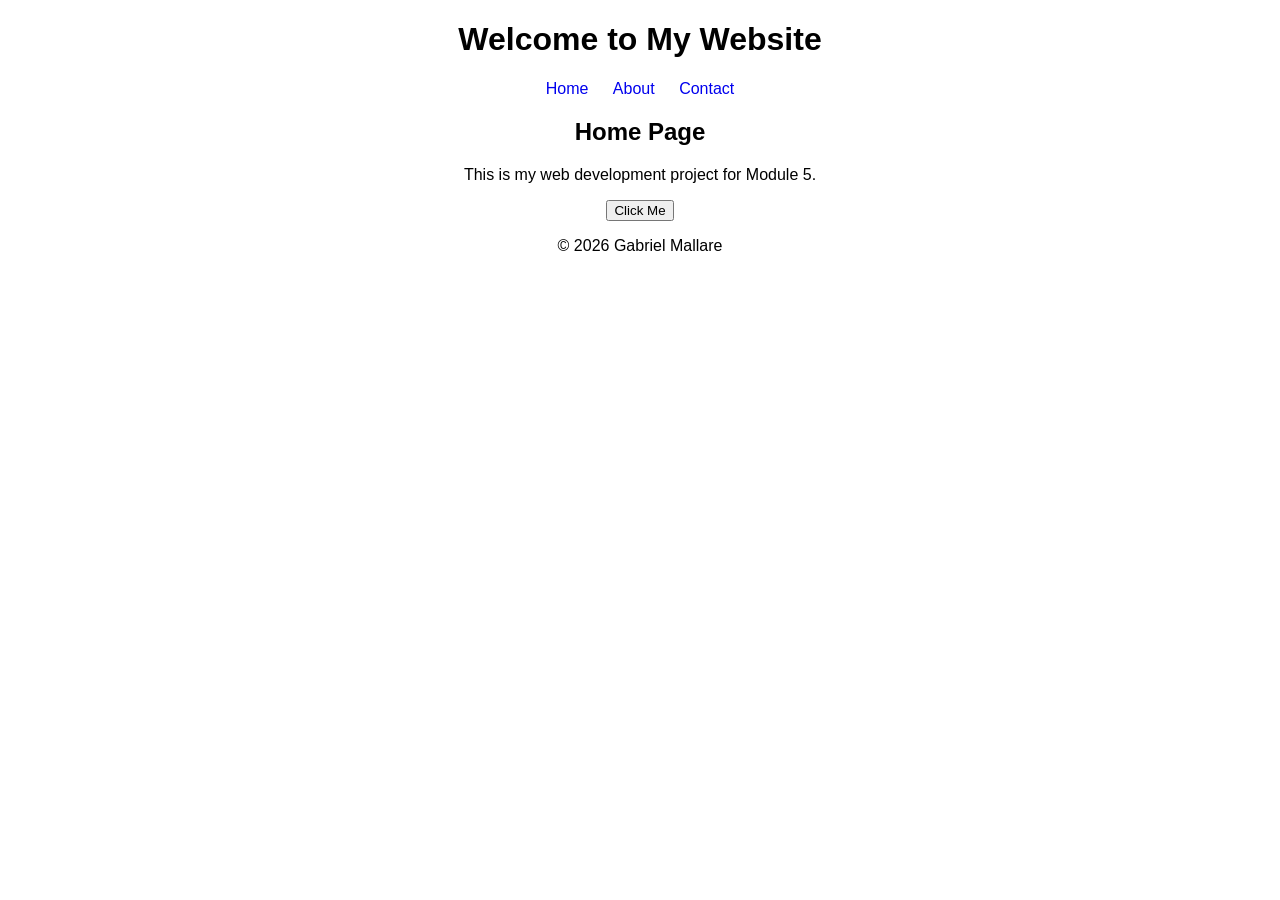
==== index.html @ 0fa05cd1 "initial commit" ====
<!DOCTYPE html>
<html lang="en">
<head>
    <meta charset="UTF-8">
    <meta name="viewport" content="width=device-width, initial-scale=1.0">
    <title>Modern Web Project</title>
    <link rel="stylesheet" href="style.css">
</head>
<body>

    <header>
        <h1>Welcome to My Website</h1>

        <nav>
            <a href="index.html">Home</a>
            <a href="about.html">About</a>
            <a href="contact.html">Contact</a>
        </nav>
    </header>

    <main>
        <section>
            <h2>Home Page</h2>
            <p>This is my web development project for Module 5.</p>

            <button onclick="showMessage()">Click Me</button>
        </section>
    </main>

    <footer>
        <p>&copy; 2026 Gabriel Mallare</p>
    </footer>

    <script src="script.js"></script>
</body>
</html>
---- style.css ----
body {
    font-family: Arial, sans-serif;
    text-align: center;
}

nav a {
    margin: 10px;
    text-decoration: none;
}
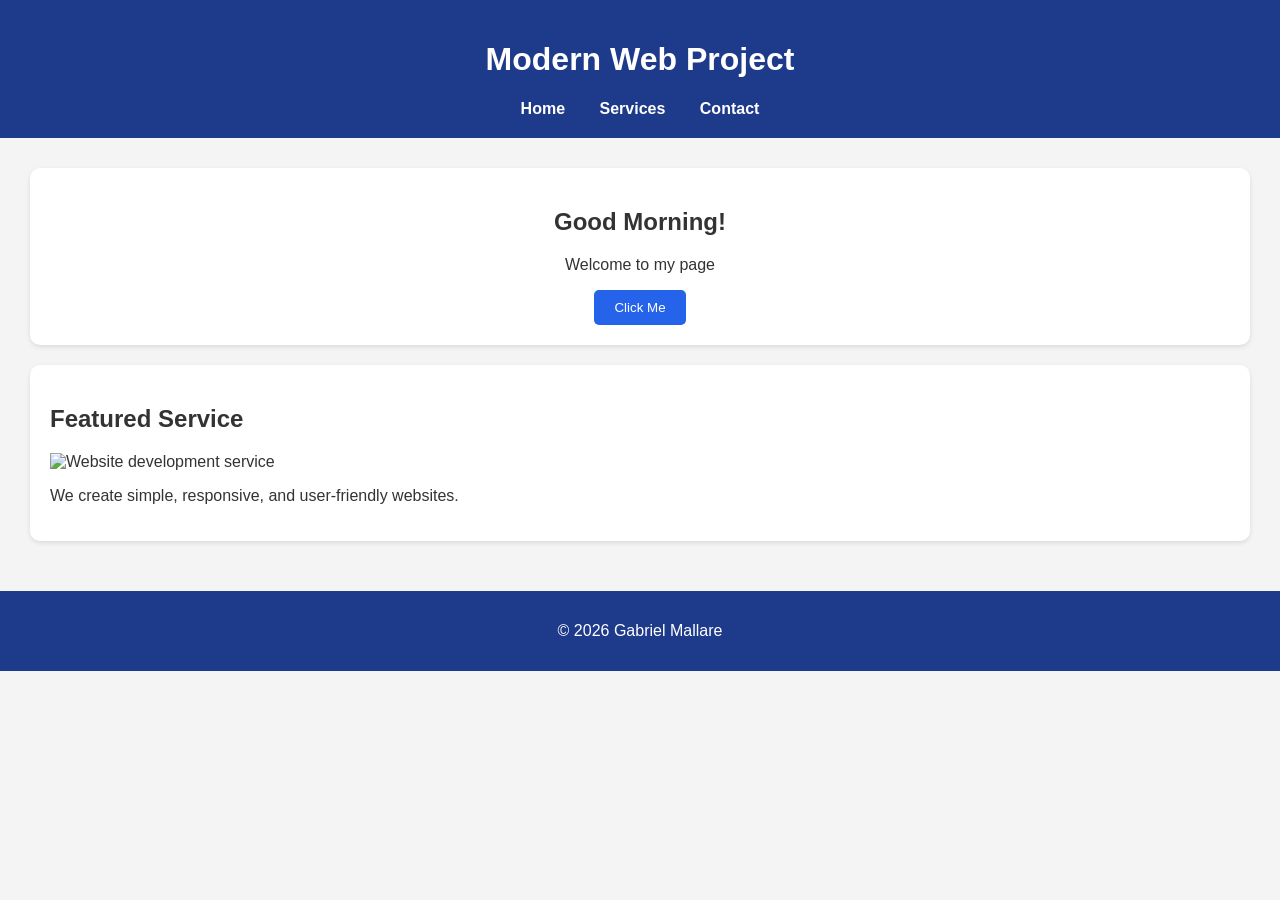
==== commit c8e081be: "Completed project requirements" ====
--- a/index.html
+++ b/index.html
@@ -3,34 +3,53 @@
 <head>
     <meta charset="UTF-8">
     <meta name="viewport" content="width=device-width, initial-scale=1.0">
-    <title>Modern Web Project</title>
+    <meta name="description" content="Modern Web Project Home Page">
+    <title>Gabriel and....</title>
+
     <link rel="stylesheet" href="style.css">
 </head>
 <body>
 
-    <header>
-        <h1>Welcome to My Website</h1>
+<header>
+    <h1>Modern Web Project</h1>
 
-        <nav>
-            <a href="index.html">Home</a>
-            <a href="about.html">About</a>
-            <a href="contact.html">Contact</a>
-        </nav>
-    </header>
+    <nav>
+        <a href="index.html">Home</a>
+        <a href="about.html">Services</a>
+        <a href="contact.html">Contact</a>
+    </nav>
+</header>
 
-    <main>
-        <section>
-            <h2>Home Page</h2>
-            <p>This is my web development project for Module 5.</p>
+<main>
+    <section class="hero">
+        <h2 id="greeting"></h2>
 
-            <button onclick="showMessage()">Click Me</button>
-        </section>
-    </main>
+        <p>
+            Welcome to my page
+        </p>
 
-    <footer>
-        <p>&copy; 2026 Gabriel Mallare</p>
-    </footer>
+        <button onclick="showMessage()">
+            Click Me
+        </button>
+    </section>
 
-    <script src="script.js"></script>
+    <section>
+        <h2>Featured Service</h2>
+
+        <img src="https://via.placeholder.com/400x200"
+             alt="Website development service">
+
+        <p>
+            We create simple, responsive, and user-friendly websites.
+        </p>
+    </section>
+</main>
+
+<footer>
+    <p>&copy; 2026 Gabriel Mallare</p>
+</footer>
+
+<script src="script.js"></script>
+
 </body>
 </html>
--- a/style.css
+++ b/style.css
@@ -1,9 +1,74 @@
-body {
-    font-family: Arial, sans-serif;
-    text-align: center;
+body{
+    margin:0;
+    font-family:Arial, sans-serif;
+    background:#f4f4f4;
+    color:#333;
 }
 
-nav a {
-    margin: 10px;
-    text-decoration: none;
+header{
+    background:#1e3a8a;
+    color:white;
+    padding:20px;
+    text-align:center;
+}
+
+nav{
+    margin-top:10px;
+}
+
+nav a{
+    color:white;
+    text-decoration:none;
+    margin:0 15px;
+    font-weight:bold;
+}
+
+nav a:hover{
+    text-decoration:underline;
+}
+
+main{
+    padding:30px;
+}
+
+section{
+    background:white;
+    padding:20px;
+    margin-bottom:20px;
+    border-radius:10px;
+    box-shadow:0 2px 5px rgba(0,0,0,0.1);
+}
+
+.hero{
+    text-align:center;
+}
+
+button{
+    background:#2563eb;
+    color:white;
+    border:none;
+    padding:10px 20px;
+    border-radius:5px;
+    cursor:pointer;
+}
+
+button:hover{
+    background:#1d4ed8;
+}
+
+input,
+textarea{
+    width:100%;
+    padding:10px;
+    margin-bottom:15px;
+    border:1px solid #ccc;
+    border-radius:5px;
+    box-sizing:border-box;
+}
+
+footer{
+    background:#1e3a8a;
+    color:white;
+    text-align:center;
+    padding:15px;
 }
